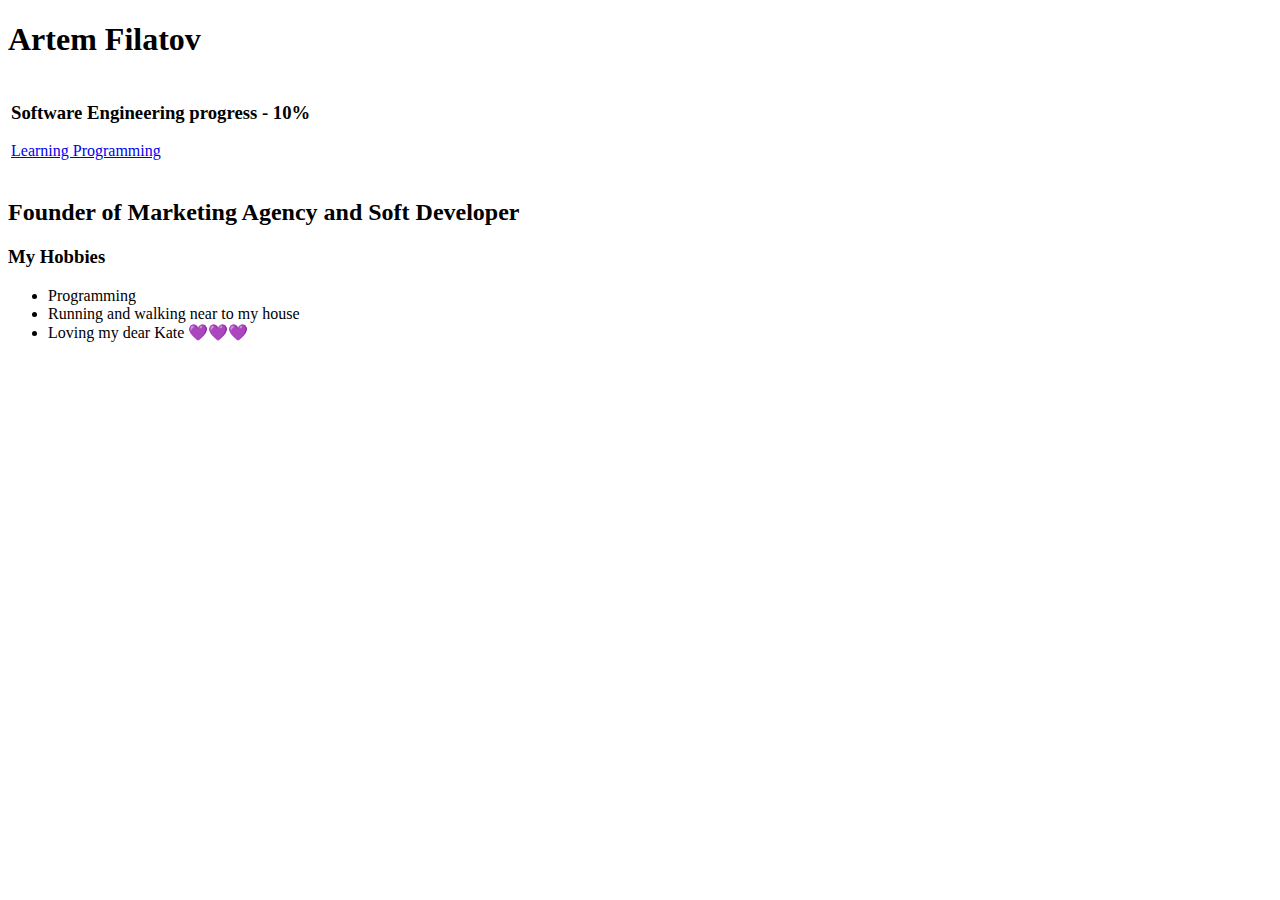
==== index.html @ 0e54acad "Add initial CV website files" ====
<!DOCTYPE html>
<html lang="en">
  <head>
    <meta charset="UTF-8" />
    <title>Artem Filatov's Biography</title>
  </head>
  <body>
    <h1>Artem Filatov</h1>
    <table>
      <tr>
        <table>
          <tr>
          <td>
            <h3>Software Engineering progress - 10%</h3>
            <p> <a href="#">Learning Programming</a> </p>
        </td>

      </tr>
        </table>
      </tr>
    </table>
    <h2>Founder of Marketing Agency and Soft Developer</h2>
    <h3>My Hobbies</h3>
    <ul>
      <li>Programming</li>
      <li>Running and walking near to my house</li>
      <li>Loving my dear Kate 💜💜💜</li>
    </ul>
  </body>
</html>
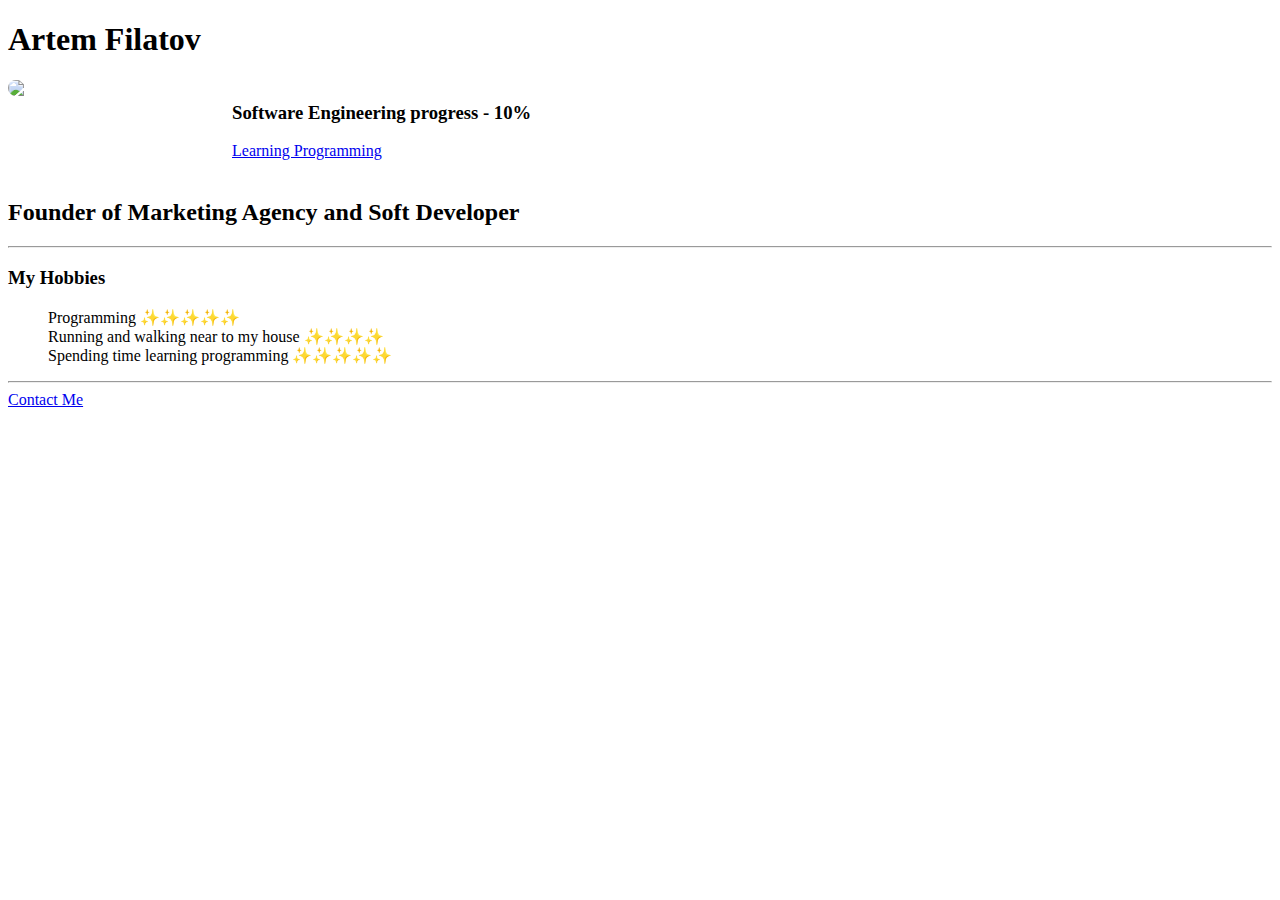
==== commit a14ec809: "Update index.html" ====
--- a/index.html
+++ b/index.html
@@ -2,11 +2,21 @@
 <html lang="en">
   <head>
     <meta charset="UTF-8" />
-    <title>Artem Filatov's Biography</title>
+    <title>Artem Filatov's Personal Site</title>
+  
+  <style>
+  body {
+    background-color: #EDF1D6;
+  }
+  
+  </style>
+  
   </head>
   <body>
     <h1>Artem Filatov</h1>
-    <table>
+    <img src="style/images/my photo.jpg" >
+    <link rel="stylesheet" href="style.css">
+    <table cellspacing="20">
       <tr>
         <table>
           <tr>
@@ -20,11 +30,25 @@
       </tr>
     </table>
     <h2>Founder of Marketing Agency and Soft Developer</h2>
+    
+    
+    <hr>
     <h3>My Hobbies</h3>
     <ul>
-      <li>Programming</li>
-      <li>Running and walking near to my house</li>
-      <li>Loving my dear Kate 💜💜💜</li>
-    </ul>
-  </body>
+    <tr>
+<td>Programming</td>
+<td>✨✨✨✨✨</td> <br>
+    </tr>
+  <tr>  
+  <td>Running and walking near to my house</td>
+  <td>✨✨✨✨</td> <br>
+  </tr>
+  <tr>   
+<td>Spending time learning programming</td>
+<td>✨✨✨✨✨</td>
+  </tr>    
+</ul>
+<hr>
+<a href="contactme.html">Contact Me</a> <br>
+</body>
 </html>
--- a/style.css
+++ b/style.css
@@ -0,0 +1,12 @@
+img {
+    width: 121px;
+    border-radius: 50px;
+    float: left;
+    margin-right: 100px;
+  }
+  .username {
+    font-weight: bold;
+  }
+  body {
+    background: url("style/images/flag.png");
+  }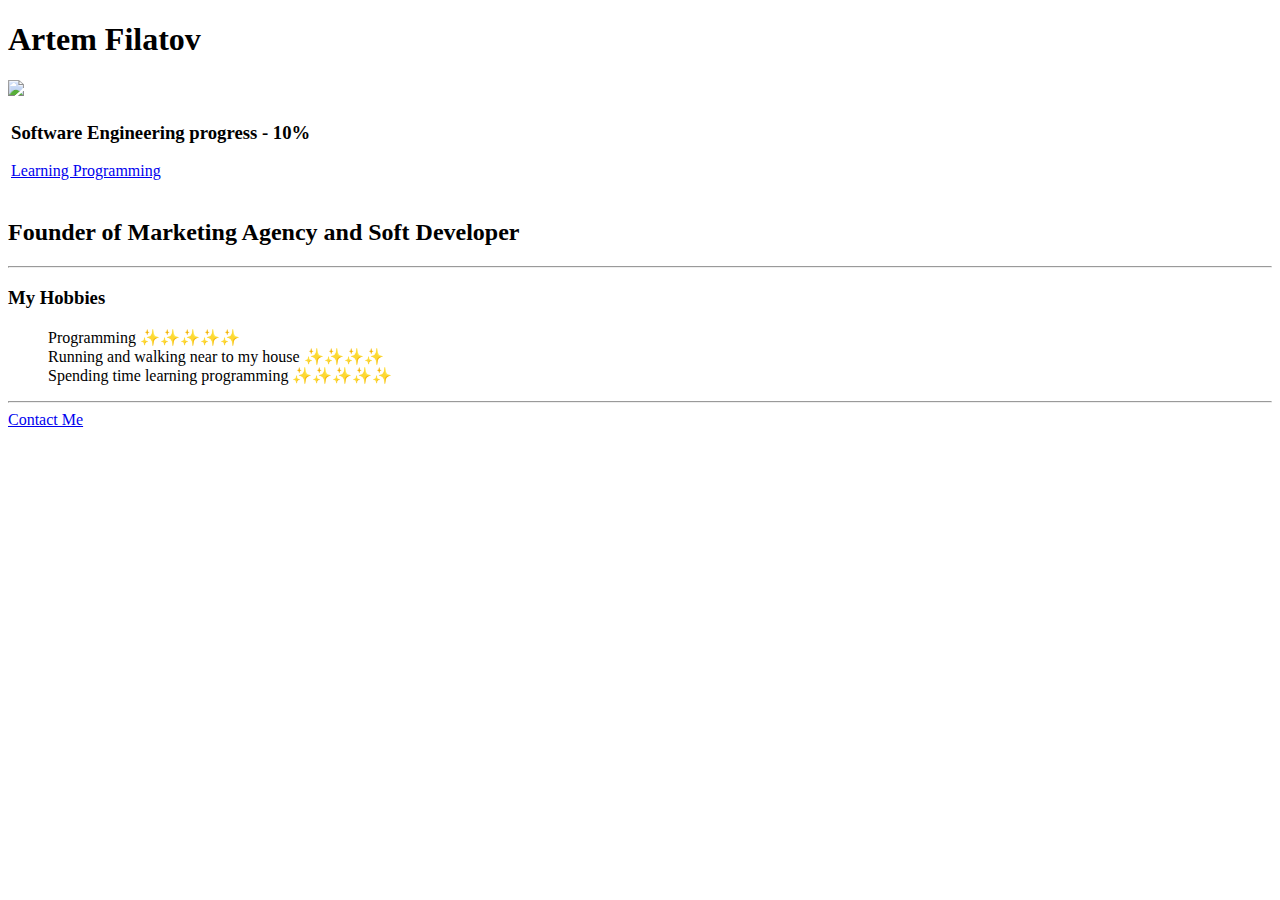
==== commit c17cf754: "update to 2.3V version" ====
--- a/index.html
+++ b/index.html
@@ -4,25 +4,18 @@
     <meta charset="UTF-8" />
     <title>Artem Filatov's Personal Site</title>
   
-  <style>
-  body {
-    background-color: #EDF1D6;
-  }
-  
-  </style>
-  
   </head>
   <body>
     <h1>Artem Filatov</h1>
     <img src="style/images/my photo.jpg" >
-    <link rel="stylesheet" href="style.css">
+    <link rel="stylesheet" href="css/styles.css">
     <table cellspacing="20">
       <tr>
         <table>
           <tr>
           <td>
             <h3>Software Engineering progress - 10%</h3>
-            <p> <a href="#">Learning Programming</a> </p>
+            <p> <a href="dataprogramming.html">Learning Programming</a> </p>
         </td>
 
       </tr>
